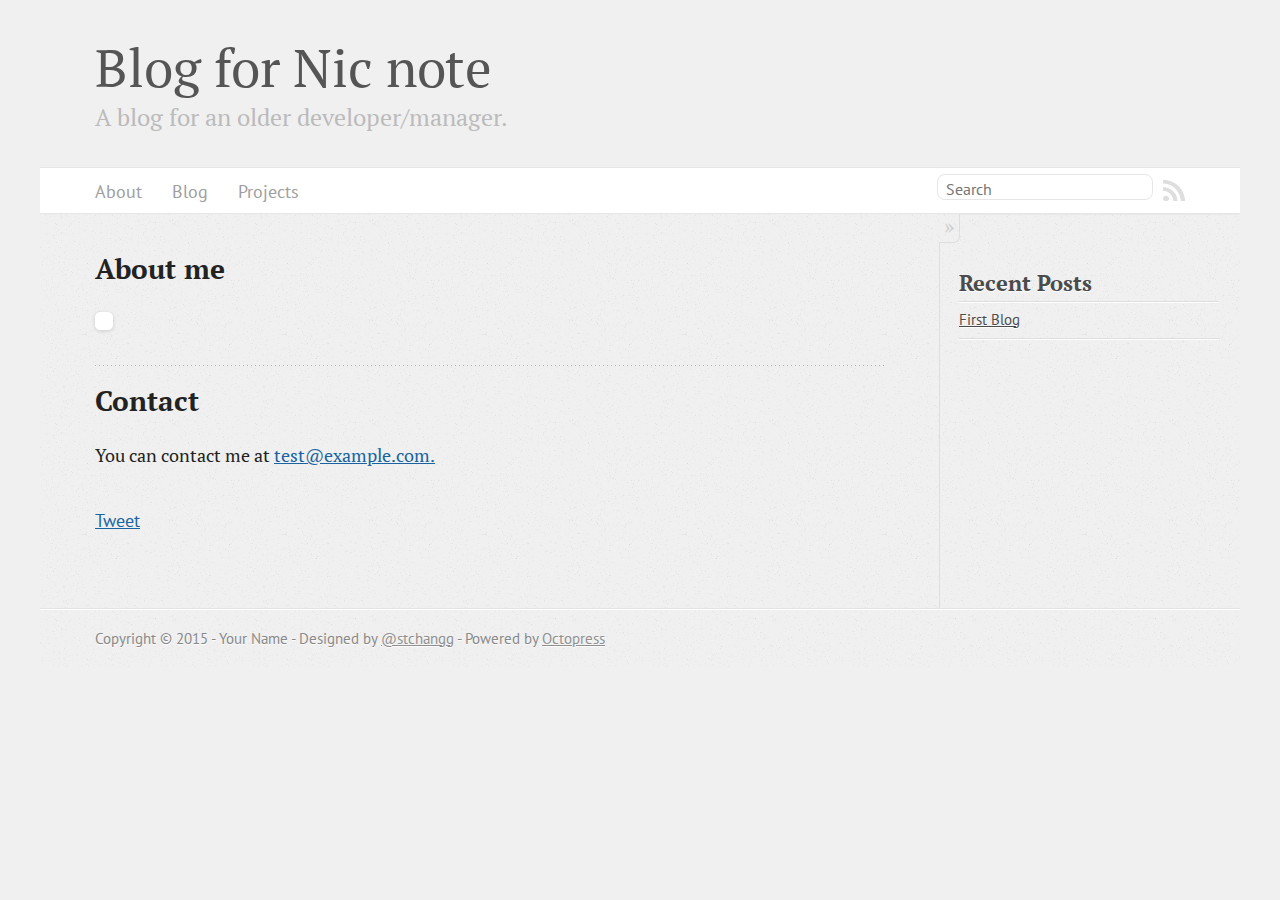
==== about/index.html @ 9d73ad7d "Site updated at 2015-06-04 08:02:28 UTC" ====
<!DOCTYPE html>
<!--[if IEMobile 7 ]><html class="no-js iem7"><![endif]-->
<!--[if lt IE 9]><html class="no-js lte-ie8"><![endif]-->
<!--[if (gt IE 8)|(gt IEMobile 7)|!(IEMobile)|!(IE)]><!--><html class="no-js" lang="en"><!--<![endif]-->
<head>
  <meta charset="utf-8">
  <title>Blog for Nic note</title>
  <meta name="author" content="Your Name">

  
  <meta name="description" content="About me Contact You can contact me at &#x74;&#x65;&#115;&#116;&#x40;&#x65;&#120;&#x61;&#x6d;&#112;&#x6c;&#101;&#46;&#x63;&#x6f;&#109;&#x2e; Tweet &hellip;">
  

  <!-- http://t.co/dKP3o1e -->
  <meta name="HandheldFriendly" content="True">
  <meta name="MobileOptimized" content="320">
  <meta name="viewport" content="width=device-width, initial-scale=1">

  
  <link rel="canonical" href="http://niczn.github.io/about">
  <link href="/favicon.png" rel="icon">
  <link href="/stylesheets/screen.css" media="screen, projection" rel="stylesheet" type="text/css">
  <link href="/atom.xml" rel="alternate" title="Blog for Nic note" type="application/atom+xml">
  <script src="/javascripts/modernizr-2.0.js"></script>
  <script src="//ajax.googleapis.com/ajax/libs/jquery/1.9.1/jquery.min.js"></script>
  <script>!window.jQuery && document.write(unescape('%3Cscript src="./javascripts/libs/jquery.min.js"%3E%3C/script%3E'))</script>
  <script src="/javascripts/octopress.js" type="text/javascript"></script>
  <!--Fonts from Google"s Web font directory at http://google.com/webfonts -->
<link href="http://fonts.googleapis.com/css?family=PT+Serif:regular,italic,bold,bolditalic" rel="stylesheet" type="text/css">
<link href="http://fonts.googleapis.com/css?family=PT+Sans:regular,italic,bold,bolditalic" rel="stylesheet" type="text/css">
<!-- MathJax -->
<script type="text/x-mathjax-config">
  MathJax.Hub.Config({
    tex2jax: {
      inlineMath: [ ['$','$'], ["\\(","\\)"] ],
      processEscapes: true
    }
  });
</script>

<script type="text/x-mathjax-config">
    MathJax.Hub.Config({
      tex2jax: {
        skipTags: ['script', 'noscript', 'style', 'textarea', 'pre', 'code']
      }
    });
</script>

<script type="text/x-mathjax-config">
    MathJax.Hub.Queue(function() {
        var all = MathJax.Hub.getAllJax(), i;
        for(i=0; i < all.length; i += 1) {
            all[i].SourceElement().parentNode.className += ' has-jax';
        }
    });
</script>

<script type="text/javascript"
   src="http://cdn.mathjax.org/mathjax/latest/MathJax.js?config=TeX-AMS-MML_HTMLorMML">
</script>
  

</head>

<body   >
  <header role="banner"><hgroup>
  <h1><a href="/">Blog for Nic note</a></h1>
  
    <h2>A blog for an older developer/manager.</h2>
  
</hgroup>

</header>
  <nav role="navigation"><ul class="subscription" data-subscription="rss">
  <li><a href="/atom.xml" rel="subscribe-rss" title="subscribe via RSS">RSS</a></li>
  
</ul>
  
<form action="https://www.google.com/search" method="get">
  <fieldset role="search">
    <input type="hidden" name="q" value="site:niczn.github.io" />
    <input class="search" type="text" name="q" results="0" placeholder="Search"/>
  </fieldset>
</form>
  
<ul class="main-navigation">
  <li><a href="/about">About</a></li>
  <li><a href="/blog">Blog</a></li>
  <li><a href="https://github.com/">Projects</a></li>
</ul>

</nav>
  <div id="main">
    <div id="content">
      <div class="page-content">
<article role="article">
  
  <h2>About me</h2>

<p><img src="http://placekitten.com/500/250" alt="" /></p>

<h2>Contact</h2>

<p>You can contact me at <a href="&#109;&#97;&#x69;&#x6c;&#x74;&#111;&#58;&#116;&#101;&#115;&#x74;&#64;&#x65;&#x78;&#x61;&#109;&#x70;&#108;&#101;&#46;&#99;&#x6f;&#109;&#46;">&#x74;&#x65;&#115;&#116;&#x40;&#x65;&#120;&#x61;&#x6d;&#112;&#x6c;&#101;&#46;&#x63;&#x6f;&#109;&#x2e;</a></p>

  
    <footer>
      
      
        <div class="sharing">
  
  <a href="//twitter.com/share" class="twitter-share-button" data-url="http://niczn.github.io/about/index.html" data-via="" data-counturl="http://niczn.github.io/about/index.html" >Tweet</a>
  
  
  
</div>

      
    </footer>
  
</article>

</div>

<aside class="sidebar">
  
    <section>
  <h1>Recent Posts</h1>
  <ul id="recent_posts">
    
      <li class="post">
        <a href="/blog/2015/06/04/first-blog/">First Blog</a>
      </li>
    
  </ul>
</section>





  
</aside>


    </div>
  </div>
  <footer role="contentinfo"><p>
  Copyright &copy; 2015 - Your Name -
  <span class="credit">Designed by <a href="http://stchangg.com">@stchangg</a></span> -
  <span class="credit">Powered by <a href="http://octopress.org">Octopress</a></span>
</p>

</footer>
  







  <script type="text/javascript">
    (function(){
      var twitterWidgets = document.createElement('script');
      twitterWidgets.type = 'text/javascript';
      twitterWidgets.async = true;
      twitterWidgets.src = '//platform.twitter.com/widgets.js';
      document.getElementsByTagName('head')[0].appendChild(twitterWidgets);
    })();
  </script>





</body>
</html>
---- stylesheets/screen.css ----
html,body,div,span,applet,object,iframe,h1,h2,h3,h4,h5,h6,p,blockquote,pre,a,abbr,acronym,address,big,cite,code,del,dfn,em,img,ins,kbd,q,s,samp,small,strike,strong,sub,sup,tt,var,b,u,i,center,dl,dt,dd,ol,ul,li,fieldset,form,label,legend,table,caption,tbody,tfoot,thead,tr,th,td,article,aside,canvas,details,embed,figure,figcaption,footer,header,hgroup,menu,nav,output,ruby,section,summary,time,mark,audio,video{margin:0;padding:0;border:0;font:inherit;font-size:100%;vertical-align:baseline}html{line-height:1}ol,ul{list-style:none}table{border-collapse:collapse;border-spacing:0}caption,th,td{text-align:left;font-weight:normal;vertical-align:middle}q,blockquote{quotes:none}q:before,q:after,blockquote:before,blockquote:after{content:"";content:none}a img{border:none}article,aside,details,figcaption,figure,footer,header,hgroup,main,menu,nav,section,summary{display:block}a{color:#1863a1}a:visited{color:#751590}a:focus{color:#0181eb}a:hover{color:#0181eb}a:active{color:#01579f}aside.sidebar a{color:#466da6}aside.sidebar a:focus{color:#63a04a}aside.sidebar a:hover{color:#63a04a}aside.sidebar a:active{color:#01579f}a{-moz-transition:color 0.3s;-o-transition:color 0.3s;-webkit-transition:color 0.3s;transition:color 0.3s}html{background:#f0f0f0 url('/images/line-tile.png?1433404879') top left}body>div{background:#f0f0f0 url('/images/noise.png?1433404879') top left;border-bottom:1px solid #e3e3e3}body>div>div{background:#f0f0f0 url('/images/noise.png?1433404879') top left;border-right:1px solid #dedede}.heading,body>header h1,h1,h2,h3,h4,h5,h6{font-family:"PT Serif","Georgia","Helvetica Neue",Arial,sans-serif}.sans,body>header h2,article header p.meta,article>footer,#content .blog-index footer,html .gist .gist-file .gist-meta,#blog-archives a.category,#blog-archives time,aside.sidebar section,body>footer{font-family:"PT Sans","Helvetica Neue",Arial,sans-serif}.serif,body,#content .blog-index a[rel=full-article]{font-family:"PT Serif",Georgia,Times,"Times New Roman",serif}.mono,pre,code,tt,p code,li code{font-family:Menlo,Monaco,"Andale Mono","lucida console","Courier New",monospace}body>header h1{font-size:2.2em;font-family:"PT Serif","Georgia","Helvetica Neue",Arial,sans-serif;font-weight:normal;line-height:1.2em;margin-bottom:0.6667em}body>header h2{font-family:"PT Serif","Georgia","Helvetica Neue",Arial,sans-serif}body{line-height:1.5em;color:#222}h1{font-size:2.2em;line-height:1.2em}@media only screen and (min-width: 992px){body{font-size:1.15em}h1{font-size:2.6em;line-height:1.2em}}h1,h2,h3,h4,h5,h6{text-rendering:optimizelegibility;margin-bottom:1em;font-weight:bold}h2,section h1{font-size:1.5em}h3,section h2,section section h1{font-size:1.3em}h4,section h3,section section h2,section section section h1{font-size:1em}h5,section h4,section section h3{font-size:.9em}h6,section h5,section section h4,section section section h3{font-size:.8em}p,article blockquote,ul,ol{margin-bottom:1.5em}ul{list-style-type:disc}ul ul{list-style-type:circle;margin-bottom:0px}ul ul ul{list-style-type:square;margin-bottom:0px}ol{list-style-type:decimal}ol ol{list-style-type:lower-alpha;margin-bottom:0px}ol ol ol{list-style-type:lower-roman;margin-bottom:0px}ul,ul ul,ul ol,ol,ol ul,ol ol{margin-left:1.3em}ul ul,ul ol,ol ul,ol ol{margin-bottom:0em}strong{font-weight:bold}em{font-style:italic}sup,sub{font-size:0.75em;position:relative;display:inline-block;padding:0 .2em;line-height:.8em}sup{top:-.5em}sub{bottom:-.5em}a[rev='footnote']{font-size:.75em;padding:0 .3em;line-height:1}q{font-style:italic}q:before{content:"\201C"}q:after{content:"\201D"}em,dfn{font-style:italic}strong,dfn{font-weight:bold}del,s{text-decoration:line-through}abbr,acronym{border-bottom:1px dotted;cursor:help}hr{margin-bottom:0.2em}small{font-size:.8em}big{font-size:1.2em}article blockquote{font-style:italic;position:relative;font-size:1.2em;line-height:1.5em;padding-left:1em;border-left:4px solid rgba(170,170,170,0.5)}article blockquote cite{font-style:italic}article blockquote cite a{color:#aaa !important;word-wrap:break-word}article blockquote cite:before{content:'\2014';padding-right:.3em;padding-left:.3em;color:#aaa}@media only screen and (min-width: 992px){article blockquote{padding-left:1.5em;border-left-width:4px}}.pullquote-right:before,.pullquote-left:before{padding:0;border:none;content:attr(data-pullquote);float:right;width:45%;margin:.5em 0 1em 1.5em;position:relative;top:7px;font-size:1.4em;line-height:1.45em}.pullquote-left:before{float:left;margin:.5em 1.5em 1em 0}.force-wrap,article a,aside.sidebar a{white-space:-moz-pre-wrap;white-space:-pre-wrap;white-space:-o-pre-wrap;white-space:pre-wrap;word-wrap:break-word}.group,body>header,body>nav,body>footer,body #content>article,body #content>div>article,body #content>div>section,body div.pagination,aside.sidebar,#main,#content,.sidebar{*zoom:1}.group:after,body>header:after,body>nav:after,body>footer:after,body #content>article:after,body #content>div>article:after,body #content>div>section:after,body div.pagination:after,#main:after,#content:after,.sidebar:after{content:"";display:table;clear:both}body{-webkit-text-size-adjust:none;max-width:1200px;position:relative;margin:0 auto}body>header,body>nav,body>footer,body #content>article,body #content>div>article,body #content>div>section{padding-left:18px;padding-right:18px}@media only screen and (min-width: 480px){body>header,body>nav,body>footer,body #content>article,body #content>div>article,body #content>div>section{padding-left:25px;padding-right:25px}}@media only screen and (min-width: 768px){body>header,body>nav,body>footer,body #content>article,body #content>div>article,body #content>div>section{padding-left:35px;padding-right:35px}}@media only screen and (min-width: 992px){body>header,body>nav,body>footer,body #content>article,body #content>div>article,body #content>div>section{padding-left:55px;padding-right:55px}}body div.pagination{margin-left:18px;margin-right:18px}@media only screen and (min-width: 480px){body div.pagination{margin-left:25px;margin-right:25px}}@media only screen and (min-width: 768px){body div.pagination{margin-left:35px;margin-right:35px}}@media only screen and (min-width: 992px){body div.pagination{margin-left:55px;margin-right:55px}}body>header{font-size:1em;padding-top:1.5em;padding-bottom:1.5em}#content{overflow:hidden}#content>div,#content>article{width:100%}aside.sidebar{float:none;padding:0 18px 1px;background-color:#f5f5f5;border-top:1px solid #dedede}.flex-content,article img,article video,article .flash-video,aside.sidebar img{max-width:100%;height:auto}.basic-alignment.left,article img.left,article video.left,article .left.flash-video,aside.sidebar img.left{float:left;margin-right:1.5em}.basic-alignment.right,article img.right,article video.right,article .right.flash-video,aside.sidebar img.right{float:right;margin-left:1.5em}.basic-alignment.center,article img.center,article video.center,article .center.flash-video,aside.sidebar img.center{display:block;margin:0 auto 1.5em}.basic-alignment.left,article img.left,article video.left,article .left.flash-video,aside.sidebar img.left,.basic-alignment.right,article img.right,article video.right,article .right.flash-video,aside.sidebar img.right{margin-bottom:.8em}.toggle-sidebar,.no-sidebar .toggle-sidebar{display:none}@media only screen and (min-width: 750px){body.sidebar-footer aside.sidebar{float:none;width:auto;clear:left;margin:0;padding:0 35px 1px;background-color:#f5f5f5;border-top:1px solid #e8e8e8}body.sidebar-footer aside.sidebar section.odd,body.sidebar-footer aside.sidebar section.even{float:left;width:48%}body.sidebar-footer aside.sidebar section.odd{margin-left:0}body.sidebar-footer aside.sidebar section.even{margin-left:4%}body.sidebar-footer aside.sidebar.thirds section{width:30%;margin-left:5%}body.sidebar-footer aside.sidebar.thirds section.first{margin-left:0;clear:both}}body.sidebar-footer #content{margin-right:0px}body.sidebar-footer .toggle-sidebar{display:none}@media only screen and (min-width: 550px){body>header{font-size:1em}}@media only screen and (min-width: 750px){aside.sidebar{float:none;width:auto;clear:left;margin:0;padding:0 35px 1px;background-color:#f5f5f5;border-top:1px solid #e8e8e8}aside.sidebar section.odd,aside.sidebar section.even{float:left;width:48%}aside.sidebar section.odd{margin-left:0}aside.sidebar section.even{margin-left:4%}aside.sidebar.thirds section{width:30%;margin-left:5%}aside.sidebar.thirds section.first{margin-left:0;clear:both}}@media only screen and (min-width: 768px){body{-webkit-text-size-adjust:auto}body>header{font-size:1.2em}#main{padding:0;margin:0 auto}#content{overflow:visible;margin-right:240px;position:relative}.no-sidebar #content{margin-right:0;border-right:0}.collapse-sidebar #content{margin-right:20px}#content>div,#content>article{padding-top:17.5px;padding-bottom:17.5px;float:left}aside.sidebar{width:210px;padding:0 15px 15px;background:none;clear:none;float:left;margin:0 -100% 0 0}aside.sidebar section{width:auto;margin-left:0}aside.sidebar section.odd,aside.sidebar section.even{float:none;width:auto;margin-left:0}.collapse-sidebar aside.sidebar{float:none;width:auto;clear:left;margin:0;padding:0 35px 1px;background-color:#f5f5f5;border-top:1px solid #e8e8e8}.collapse-sidebar aside.sidebar section.odd,.collapse-sidebar aside.sidebar section.even{float:left;width:48%}.collapse-sidebar aside.sidebar section.odd{margin-left:0}.collapse-sidebar aside.sidebar section.even{margin-left:4%}.collapse-sidebar aside.sidebar.thirds section{width:30%;margin-left:5%}.collapse-sidebar aside.sidebar.thirds section.first{margin-left:0;clear:both}}@media only screen and (min-width: 992px){body>header{font-size:1.3em}#content{margin-right:300px}#content>div,#content>article{padding-top:27.5px;padding-bottom:27.5px}aside.sidebar{width:260px;padding:1.2em 20px 20px}.collapse-sidebar aside.sidebar{padding-left:55px;padding-right:55px}}body>header{background:#f0f0f0}body>header h1{display:inline-block;margin:0}body>header h1 a,body>header h1 a:visited,body>header h1 a:hover{color:#555;text-decoration:none}body>header h2{margin:.2em 0 0;font-size:1em;color:#bbb;font-weight:normal}body>nav{position:relative;background-color:#fff;background:none,#fff;border-top:1px solid #e6e6e6;border-bottom:1px solid #e6e6e6;padding-top:.35em;padding-bottom:.35em}body>nav form{-moz-background-clip:padding;-o-background-clip:padding-box;-webkit-background-clip:padding;background-clip:padding-box;margin:0;padding:0}body>nav form .search{padding:.3em .5em 0;font-size:.85em;font-family:"PT Sans","Helvetica Neue",Arial,sans-serif;line-height:1.1em;width:95%;-moz-border-radius:0.5em;-webkit-border-radius:0.5em;border-radius:0.5em;-moz-background-clip:padding;-o-background-clip:padding-box;-webkit-background-clip:padding;background-clip:padding-box;-moz-box-shadow:#fff 0 1px;-webkit-box-shadow:#fff 0 1px;box-shadow:#fff 0 1px;background-color:#fff;border:1px solid #e6e6e6;color:#888}body>nav form .search:focus{color:#444;border-color:#80b1df;-moz-box-shadow:#80b1df 0 0 4px,#80b1df 0 0 3px inset;-webkit-box-shadow:#80b1df 0 0 4px,#80b1df 0 0 3px inset;box-shadow:#80b1df 0 0 4px,#80b1df 0 0 3px inset;background-color:#fff;outline:none}body>nav fieldset[role=search]{float:right;width:48%}body>nav fieldset.mobile-nav{float:left;width:48%}body>nav fieldset.mobile-nav select{width:100%;font-size:.8em;border:1px solid #888}body>nav ul{display:none}@media only screen and (min-width: 550px){body>nav{font-size:.9em}body>nav ul{margin:0;padding:0;border:0;overflow:hidden;*zoom:1;float:left;display:block;padding-top:.15em}body>nav ul li{list-style-image:none;list-style-type:none;margin-left:0;white-space:nowrap;float:left;padding-left:0;padding-right:0}body>nav ul li:first-child{padding-left:0}body>nav ul li:last-child{padding-right:0}body>nav ul li.last{padding-right:0}body>nav ul.subscription{margin-left:.8em;float:right}body>nav ul.subscription li:last-child a{padding-right:0}body>nav ul li{margin:0}body>nav a{color:#9e9e9e;font-family:"PT Sans","Helvetica Neue",Arial,sans-serif;text-shadow:#fff 0 1px;float:left;text-decoration:none;font-size:1.1em;padding:.1em 0;line-height:1.5em}body>nav a:visited{color:#9e9e9e}body>nav a:hover{color:#5e5e5e}body>nav li+li{border-left:1px solid #fff;margin-left:.8em}body>nav li+li a{padding-left:.8em;border-left:1px solid #fff}body>nav form{float:right;text-align:left;padding-left:.8em;width:175px}body>nav form .search{width:93%;font-size:.95em;line-height:1.2em}body>nav ul[data-subscription$=email]+form{width:97px}body>nav ul[data-subscription$=email]+form .search{width:91%}body>nav fieldset.mobile-nav{display:none}body>nav fieldset[role=search]{width:99%}}@media only screen and (min-width: 992px){body>nav form{width:215px}body>nav ul[data-subscription$=email]+form{width:147px}}.no-placeholder body>nav .search{background:#fff url('/images/search.png?1433404879') 0.3em 0.25em no-repeat;text-indent:1.3em}@media only screen and (min-width: 550px){.maskImage body>nav ul[data-subscription$=email]+form{width:123px}}@media only screen and (min-width: 992px){.maskImage body>nav ul[data-subscription$=email]+form{width:173px}}.maskImage ul.subscription{position:relative;top:.2em}.maskImage ul.subscription li,.maskImage ul.subscription a{border:0;padding:0}.maskImage a[rel=subscribe-rss]{position:relative;top:0px;text-indent:-999999em;background-color:#fff;border:0;padding:0}.maskImage a[rel=subscribe-rss],.maskImage a[rel=subscribe-rss]:after{-webkit-mask-image:url('/images/rss.png?1433404879');-moz-mask-image:url('/images/rss.png?1433404879');-ms-mask-image:url('/images/rss.png?1433404879');-o-mask-image:url('/images/rss.png?1433404879');mask-image:url('/images/rss.png?1433404879');-webkit-mask-repeat:no-repeat;-moz-mask-repeat:no-repeat;-ms-mask-repeat:no-repeat;-o-mask-repeat:no-repeat;mask-repeat:no-repeat;width:22px;height:22px}.maskImage a[rel=subscribe-rss]:after{content:"";position:absolute;top:-1px;left:0;background-color:#dedede}.maskImage a[rel=subscribe-rss]:hover:after{background-color:#d1d1d1}.maskImage a[rel=subscribe-email]{position:relative;top:0px;text-indent:-999999em;background-color:#fff;border:0;padding:0}.maskImage a[rel=subscribe-email],.maskImage a[rel=subscribe-email]:after{-webkit-mask-image:url('/images/email.png?1433404879');-moz-mask-image:url('/images/email.png?1433404879');-ms-mask-image:url('/images/email.png?1433404879');-o-mask-image:url('/images/email.png?1433404879');mask-image:url('/images/email.png?1433404879');-webkit-mask-repeat:no-repeat;-moz-mask-repeat:no-repeat;-ms-mask-repeat:no-repeat;-o-mask-repeat:no-repeat;mask-repeat:no-repeat;width:28px;height:22px}.maskImage a[rel=subscribe-email]:after{content:"";position:absolute;top:-1px;left:0;background-color:#dedede}.maskImage a[rel=subscribe-email]:hover:after{background-color:#d1d1d1}article{padding-top:1em}article header{position:relative;padding-top:2em;padding-bottom:1em;margin-bottom:1em;background:url('[data-uri]') bottom left repeat-x}article header h1{margin:0}article header h1 a{text-decoration:none}article header h1 a:hover{text-decoration:underline}article header p{font-size:.9em;color:#aaa;margin:0}article header p.meta{text-transform:uppercase;position:absolute;top:0}@media only screen and (min-width: 768px){article header{margin-bottom:1.5em;padding-bottom:1em;background:url('[data-uri]') bottom left repeat-x}}article h2{padding-top:0.8em;background:url('[data-uri]') top left repeat-x}.entry-content article h2:first-child,article header+h2{padding-top:0}article h2:first-child,article header+h2{background:none}article .feature{padding-top:.5em;margin-bottom:1em;padding-bottom:1em;background:url('[data-uri]') bottom left repeat-x;font-size:2.0em;font-style:italic;line-height:1.3em}article img,article video,article .flash-video{-moz-border-radius:0.3em;-webkit-border-radius:0.3em;border-radius:0.3em;-moz-box-shadow:rgba(0,0,0,0.15) 0 1px 4px;-webkit-box-shadow:rgba(0,0,0,0.15) 0 1px 4px;box-shadow:rgba(0,0,0,0.15) 0 1px 4px;-moz-box-sizing:border-box;-webkit-box-sizing:border-box;box-sizing:border-box;border:#fff 0.5em solid}article video,article .flash-video{margin:0 auto 1.5em}article video{display:block;width:100%}article .flash-video>div{position:relative;display:block;padding-bottom:56.25%;padding-top:1px;height:0;overflow:hidden}article .flash-video>div iframe,article .flash-video>div object,article .flash-video>div embed{position:absolute;top:0;left:0;width:100%;height:100%}article>footer{padding-bottom:2.5em;margin-top:2em}article>footer p.meta{margin-bottom:.8em;font-size:.85em;clear:both;overflow:hidden}.blog-index article+article{background:url('[data-uri]') top left repeat-x}#content .blog-index{padding-top:0;padding-bottom:0}#content .blog-index article{padding-top:2em}#content .blog-index article header{background:none;padding-bottom:0}#content .blog-index article h1{font-size:2.2em}#content .blog-index article h1 a{color:inherit}#content .blog-index article h1 a:hover{color:#0181eb}#content .blog-index a[rel=full-article]{background:#e3e3e3;display:inline-block;padding:.4em .8em;margin-right:.5em;text-decoration:none;color:#666;-moz-transition:background-color 0.5s;-o-transition:background-color 0.5s;-webkit-transition:background-color 0.5s;transition:background-color 0.5s}#content .blog-index a[rel=full-article]:hover{background:#0181eb;text-shadow:none;color:#f0f0f0}#content .blog-index footer{margin-top:1em}.separator,article>footer .byline+time:before,article>footer time+time:before,article>footer .comments:before,article>footer .byline ~ .categories:before{content:"\2022 ";padding:0 .4em 0 .2em;display:inline-block}#content div.pagination{text-align:center;font-size:.95em;position:relative;background:url('[data-uri]') top left repeat-x;padding-top:1.5em;padding-bottom:1.5em}#content div.pagination a{text-decoration:none;color:#aaa}#content div.pagination a.prev{position:absolute;left:0}#content div.pagination a.next{position:absolute;right:0}#content div.pagination a:hover{color:#0181eb}#content div.pagination a[href*=archive]:before,#content div.pagination a[href*=archive]:after{content:'\2014';padding:0 .3em}p.meta+.sharing{padding-top:1em;padding-left:0;background:url('[data-uri]') top left repeat-x}#fb-root{display:none}.highlight,html .gist .gist-file .gist-syntax .gist-highlight{border:1px solid #05232b !important}.highlight table td.code,html .gist .gist-file .gist-syntax .gist-highlight table td.code{width:100%}.highlight .line-numbers,html .gist .gist-file .gist-syntax .highlight .line_numbers{text-align:right;font-size:13px;line-height:1.45em;background:#073642 url('/images/noise.png?1433404879') top left !important;border-right:1px solid #00232c !important;-moz-box-shadow:#083e4b -1px 0 inset;-webkit-box-shadow:#083e4b -1px 0 inset;box-shadow:#083e4b -1px 0 inset;text-shadow:#021014 0 -1px;padding:.8em !important;-moz-border-radius:0;-webkit-border-radius:0;border-radius:0}.highlight .line-numbers span,html .gist .gist-file .gist-syntax .highlight .line_numbers span{color:#586e75 !important}figure.code,.gist-file,pre{-moz-box-shadow:rgba(0,0,0,0.06) 0 0 10px;-webkit-box-shadow:rgba(0,0,0,0.06) 0 0 10px;box-shadow:rgba(0,0,0,0.06) 0 0 10px}figure.code .highlight pre,.gist-file .highlight pre,pre .highlight pre{-moz-box-shadow:none;-webkit-box-shadow:none;box-shadow:none}.gist .highlight *::-moz-selection,figure.code .highlight *::-moz-selection{background:#386774;color:inherit;text-shadow:#002b36 0 1px}.gist .highlight *::-webkit-selection,figure.code .highlight *::-webkit-selection{background:#386774;color:inherit;text-shadow:#002b36 0 1px}.gist .highlight *::selection,figure.code .highlight *::selection{background:#386774;color:inherit;text-shadow:#002b36 0 1px}html .gist .gist-file{margin-bottom:1.8em;position:relative;border:none;padding-top:26px !important}html .gist .gist-file .highlight{margin-bottom:0}html .gist .gist-file .gist-syntax{border-bottom:0 !important;background:none !important}html .gist .gist-file .gist-syntax .gist-highlight{background:#002b36 !important}html .gist .gist-file .gist-syntax .highlight pre{padding:0}html .gist .gist-file .gist-meta{padding:.6em 0.8em;border:1px solid #083e4b !important;color:#586e75;font-size:.7em !important;background:#073642 url('/images/noise.png?1433404879') top left;line-height:1.5em}html .gist .gist-file .gist-meta a{color:#76888b !important;text-decoration:none}html .gist .gist-file .gist-meta a:hover,html .gist .gist-file .gist-meta a:focus{text-decoration:underline}html .gist .gist-file .gist-meta a:hover{color:#93a1a1 !important}html .gist .gist-file .gist-meta a[href*='#file']{position:absolute;top:0;left:0;right:-10px;color:#474747 !important}html .gist .gist-file .gist-meta a[href*='#file']:hover{color:#1863a1 !important}html .gist .gist-file .gist-meta a[href*=raw]{top:.4em}pre{background:#002b36 url('/images/noise.png?1433404879') top left;-moz-border-radius:0.4em;-webkit-border-radius:0.4em;border-radius:0.4em;border:1px solid #05232b;line-height:1.45em;font-size:13px;margin-bottom:2.1em;padding:.8em 1em;color:#93a1a1;overflow:auto}h3.filename+pre{-moz-border-radius-topleft:0px;-webkit-border-top-left-radius:0px;border-top-left-radius:0px;-moz-border-radius-topright:0px;-webkit-border-top-right-radius:0px;border-top-right-radius:0px}p code,li code{display:inline-block;white-space:no-wrap;background:#fff;font-size:.8em;line-height:1.5em;color:#555;border:1px solid #ddd;-moz-border-radius:0.4em;-webkit-border-radius:0.4em;border-radius:0.4em;padding:0 .3em;margin:-1px 0}p pre code,li pre code{font-size:1em !important;background:none;border:none}.pre-code,html .gist .gist-file .gist-syntax .highlight pre,.highlight code{font-family:Menlo,Monaco,"Andale Mono","lucida console","Courier New",monospace !important;overflow:scroll;overflow-y:hidden;display:block;padding:.8em;overflow-x:auto;line-height:1.45em;background:#002b36 url('/images/noise.png?1433404879') top left !important;color:#93a1a1 !important}.pre-code span,html .gist .gist-file .gist-syntax .highlight pre span,.highlight code span{color:#93a1a1 !important}.pre-code span,html .gist .gist-file .gist-syntax .highlight pre span,.highlight code span{font-style:normal !important;font-weight:normal !important}.pre-code .c,html .gist .gist-file .gist-syntax .highlight pre .c,.highlight code .c{color:#586e75 !important;font-style:italic !important}.pre-code .cm,html .gist .gist-file .gist-syntax .highlight pre .cm,.highlight code .cm{color:#586e75 !important;font-style:italic !important}.pre-code .cp,html .gist .gist-file .gist-syntax .highlight pre .cp,.highlight code .cp{color:#586e75 !important;font-style:italic !important}.pre-code .c1,html .gist .gist-file .gist-syntax .highlight pre .c1,.highlight code .c1{color:#586e75 !important;font-style:italic !important}.pre-code .cs,html .gist .gist-file .gist-syntax .highlight pre .cs,.highlight code .cs{color:#586e75 !important;font-weight:bold !important;font-style:italic !important}.pre-code .err,html .gist .gist-file .gist-syntax .highlight pre .err,.highlight code .err{color:#dc322f !important;background:none !important}.pre-code .k,html .gist .gist-file .gist-syntax .highlight pre .k,.highlight code .k{color:#cb4b16 !important}.pre-code .o,html .gist .gist-file .gist-syntax .highlight pre .o,.highlight code .o{color:#93a1a1 !important;font-weight:bold !important}.pre-code .p,html .gist .gist-file .gist-syntax .highlight pre .p,.highlight code .p{color:#93a1a1 !important}.pre-code .ow,html .gist .gist-file .gist-syntax .highlight pre .ow,.highlight code .ow{color:#2aa198 !important;font-weight:bold !important}.pre-code .gd,html .gist .gist-file .gist-syntax .highlight pre .gd,.highlight code .gd{color:#93a1a1 !important;background-color:#372d34 !important;display:inline-block}.pre-code .gd .x,html .gist .gist-file .gist-syntax .highlight pre .gd .x,.highlight code .gd .x{color:#93a1a1 !important;background-color:#4d2d34 !important;display:inline-block}.pre-code .ge,html .gist .gist-file .gist-syntax .highlight pre .ge,.highlight code .ge{color:#93a1a1 !important;font-style:italic !important}.pre-code .gh,html .gist .gist-file .gist-syntax .highlight pre .gh,.highlight code .gh{color:#586e75 !important}.pre-code .gi,html .gist .gist-file .gist-syntax .highlight pre .gi,.highlight code .gi{color:#93a1a1 !important;background-color:#1b412b !important;display:inline-block}.pre-code .gi .x,html .gist .gist-file .gist-syntax .highlight pre .gi .x,.highlight code .gi .x{color:#93a1a1 !important;background-color:#355720 !important;display:inline-block}.pre-code .gs,html .gist .gist-file .gist-syntax .highlight pre .gs,.highlight code .gs{color:#93a1a1 !important;font-weight:bold !important}.pre-code .gu,html .gist .gist-file .gist-syntax .highlight pre .gu,.highlight code .gu{color:#6c71c4 !important}.pre-code .kc,html .gist .gist-file .gist-syntax .highlight pre .kc,.highlight code .kc{color:#859900 !important;font-weight:bold !important}.pre-code .kd,html .gist .gist-file .gist-syntax .highlight pre .kd,.highlight code .kd{color:#268bd2 !important}.pre-code .kp,html .gist .gist-file .gist-syntax .highlight pre .kp,.highlight code .kp{color:#cb4b16 !important;font-weight:bold !important}.pre-code .kr,html .gist .gist-file .gist-syntax .highlight pre .kr,.highlight code .kr{color:#d33682 !important;font-weight:bold !important}.pre-code .kt,html .gist .gist-file .gist-syntax .highlight pre .kt,.highlight code .kt{color:#2aa198 !important}.pre-code .n,html .gist .gist-file .gist-syntax .highlight pre .n,.highlight code .n{color:#268bd2 !important}.pre-code .na,html .gist .gist-file .gist-syntax .highlight pre .na,.highlight code .na{color:#268bd2 !important}.pre-code .nb,html .gist .gist-file .gist-syntax .highlight pre .nb,.highlight code .nb{color:#859900 !important}.pre-code .nc,html .gist .gist-file .gist-syntax .highlight pre .nc,.highlight code .nc{color:#d33682 !important}.pre-code .no,html .gist .gist-file .gist-syntax .highlight pre .no,.highlight code .no{color:#b58900 !important}.pre-code .nl,html .gist .gist-file .gist-syntax .highlight pre .nl,.highlight code .nl{color:#859900 !important}.pre-code .ne,html .gist .gist-file .gist-syntax .highlight pre .ne,.highlight code .ne{color:#268bd2 !important;font-weight:bold !important}.pre-code .nf,html .gist .gist-file .gist-syntax .highlight pre .nf,.highlight code .nf{color:#268bd2 !important;font-weight:bold !important}.pre-code .nn,html .gist .gist-file .gist-syntax .highlight pre .nn,.highlight code .nn{color:#b58900 !important}.pre-code .nt,html .gist .gist-file .gist-syntax .highlight pre .nt,.highlight code .nt{color:#268bd2 !important;font-weight:bold !important}.pre-code .nx,html .gist .gist-file .gist-syntax .highlight pre .nx,.highlight code .nx{color:#b58900 !important}.pre-code .vg,html .gist .gist-file .gist-syntax .highlight pre .vg,.highlight code .vg{color:#268bd2 !important}.pre-code .vi,html .gist .gist-file .gist-syntax .highlight pre .vi,.highlight code .vi{color:#268bd2 !important}.pre-code .nv,html .gist .gist-file .gist-syntax .highlight pre .nv,.highlight code .nv{color:#268bd2 !important}.pre-code .mf,html .gist .gist-file .gist-syntax .highlight pre .mf,.highlight code .mf{color:#2aa198 !important}.pre-code .m,html .gist .gist-file .gist-syntax .highlight pre .m,.highlight code .m{color:#2aa198 !important}.pre-code .mh,html .gist .gist-file .gist-syntax .highlight pre .mh,.highlight code .mh{color:#2aa198 !important}.pre-code .mi,html .gist .gist-file .gist-syntax .highlight pre .mi,.highlight code .mi{color:#2aa198 !important}.pre-code .s,html .gist .gist-file .gist-syntax .highlight pre .s,.highlight code .s{color:#2aa198 !important}.pre-code .sd,html .gist .gist-file .gist-syntax .highlight pre .sd,.highlight code .sd{color:#2aa198 !important}.pre-code .s2,html .gist .gist-file .gist-syntax .highlight pre .s2,.highlight code .s2{color:#2aa198 !important}.pre-code .se,html .gist .gist-file .gist-syntax .highlight pre .se,.highlight code .se{color:#dc322f !important}.pre-code .si,html .gist .gist-file .gist-syntax .highlight pre .si,.highlight code .si{color:#268bd2 !important}.pre-code .sr,html .gist .gist-file .gist-syntax .highlight pre .sr,.highlight code .sr{color:#2aa198 !important}.pre-code .s1,html .gist .gist-file .gist-syntax .highlight pre .s1,.highlight code .s1{color:#2aa198 !important}.pre-code div .gd,html .gist .gist-file .gist-syntax .highlight pre div .gd,.highlight code div .gd,.pre-code div .gd .x,html .gist .gist-file .gist-syntax .highlight pre div .gd .x,.highlight code div .gd .x,.pre-code div .gi,html .gist .gist-file .gist-syntax .highlight pre div .gi,.highlight code div .gi,.pre-code div .gi .x,html .gist .gist-file .gist-syntax .highlight pre div .gi .x,.highlight code div .gi .x{display:inline-block;width:100%}.highlight,.gist-highlight{margin-bottom:1.8em;background:#002b36;overflow-y:hidden;overflow-x:auto}.highlight pre,.gist-highlight pre{background:none;-moz-border-radius:0px;-webkit-border-radius:0px;border-radius:0px;border:none;padding:0;margin-bottom:0}pre::-webkit-scrollbar,.highlight::-webkit-scrollbar,.gist-highlight::-webkit-scrollbar{height:.5em;background:rgba(255,255,255,0.15)}pre::-webkit-scrollbar-thumb:horizontal,.highlight::-webkit-scrollbar-thumb:horizontal,.gist-highlight::-webkit-scrollbar-thumb:horizontal{background:rgba(255,255,255,0.2);-webkit-border-radius:4px;border-radius:4px}.highlight code{background:#000}figure.code{background:none;padding:0;border:0;margin-bottom:1.5em}figure.code pre{margin-bottom:0}figure.code figcaption{position:relative}figure.code .highlight{margin-bottom:0}.code-title,html .gist .gist-file .gist-meta a[href*='#file'],h3.filename,figure.code figcaption{text-align:center;font-size:13px;line-height:2em;text-shadow:#cbcccc 0 1px 0;color:#474747;font-weight:normal;margin-bottom:0;-moz-border-radius-topleft:5px;-webkit-border-top-left-radius:5px;border-top-left-radius:5px;-moz-border-radius-topright:5px;-webkit-border-top-right-radius:5px;border-top-right-radius:5px;font-family:"Helvetica Neue", Arial, "Lucida Grande", "Lucida Sans Unicode", Lucida, sans-serif;background:#aaa url('/images/code_bg.png?1433404879') top repeat-x;border:1px solid #565656;border-top-color:#cbcbcb;border-left-color:#a5a5a5;border-right-color:#a5a5a5;border-bottom:0}.download-source,html .gist .gist-file .gist-meta a[href*=raw],figure.code figcaption a{position:absolute;right:.8em;text-decoration:none;color:#666 !important;z-index:1;font-size:13px;text-shadow:#cbcccc 0 1px 0;padding-left:3em}.download-source:hover,html .gist .gist-file .gist-meta a[href*=raw]:hover,figure.code figcaption a:hover,.download-source:focus,html .gist .gist-file .gist-meta a[href*=raw]:focus,figure.code figcaption a:focus{text-decoration:underline}#archive #content>div,#archive #content>div>article{padding-top:0}#blog-archives{color:#aaa}#blog-archives article{padding:1em 0 1em;position:relative;background:url('[data-uri]') bottom left repeat-x}#blog-archives article:last-child{background:none}#blog-archives article footer{padding:0;margin:0}#blog-archives h1{color:#222;margin-bottom:.3em}#blog-archives h2{display:none}#blog-archives h1{font-size:1.5em}#blog-archives h1 a{text-decoration:none;color:inherit;font-weight:normal;display:inline-block}#blog-archives h1 a:hover,#blog-archives h1 a:focus{text-decoration:underline}#blog-archives h1 a:hover{color:#0181eb}#blog-archives a.category,#blog-archives time{color:#aaa}#blog-archives .entry-content{display:none}#blog-archives time{font-size:.9em;line-height:1.2em}#blog-archives time .month,#blog-archives time .day{display:inline-block}#blog-archives time .month{text-transform:uppercase}#blog-archives p{margin-bottom:1em}#blog-archives a,#blog-archives .entry-content a{color:inherit}#blog-archives a:hover,#blog-archives .entry-content a:hover{color:#0181eb}#blog-archives a:hover{color:#0181eb}@media only screen and (min-width: 550px){#blog-archives article{margin-left:5em}#blog-archives h2{margin-bottom:.3em;font-weight:normal;display:inline-block;position:relative;top:-1px;float:left}#blog-archives h2:first-child{padding-top:.75em}#blog-archives time{position:absolute;text-align:right;left:0em;top:1.8em}#blog-archives .year{display:none}#blog-archives article{padding-left:4.5em;padding-bottom:.7em}#blog-archives a.category{line-height:1.1em}}#content>.category article{margin-left:0;padding-left:6.8em}#content>.category .year{display:inline}.side-shadow-border,aside.sidebar section h1,aside.sidebar li{-moz-box-shadow:#fdfdfd 0 1px;-webkit-box-shadow:#fdfdfd 0 1px;box-shadow:#fdfdfd 0 1px}aside.sidebar{overflow:hidden;color:#4b4b4b;text-shadow:#fff 0 1px}aside.sidebar section{font-size:.8em;line-height:1.4em;margin-bottom:1.5em}aside.sidebar section h1{margin:1.5em 0 0;padding-bottom:.2em;border-bottom:1px solid #dedede}aside.sidebar section h1+p{padding-top:.4em}aside.sidebar img{-moz-border-radius:0.3em;-webkit-border-radius:0.3em;border-radius:0.3em;-moz-box-shadow:rgba(0,0,0,0.15) 0 1px 4px;-webkit-box-shadow:rgba(0,0,0,0.15) 0 1px 4px;box-shadow:rgba(0,0,0,0.15) 0 1px 4px;-moz-box-sizing:border-box;-webkit-box-sizing:border-box;box-sizing:border-box;border:#fff 0.3em solid}aside.sidebar ul{margin-bottom:0.5em;margin-left:0}aside.sidebar li{list-style:none;padding:.5em 0;margin:0;border-bottom:1px solid #dedede}aside.sidebar li p:last-child{margin-bottom:0}aside.sidebar a{color:inherit;-moz-transition:color 0.5s;-o-transition:color 0.5s;-webkit-transition:color 0.5s;transition:color 0.5s}aside.sidebar:hover a{color:#466da6}aside.sidebar:hover a:hover{color:#63a04a}.aside-alt-link,#pinboard_linkroll .pin-tag{color:#7e7e7e}.aside-alt-link:hover,#pinboard_linkroll .pin-tag:hover{color:#63a04a}@media only screen and (min-width: 768px){.toggle-sidebar{outline:none;position:absolute;right:-10px;top:0;bottom:0;display:inline-block;text-decoration:none;color:#cdcdcd;width:9px;cursor:pointer}.toggle-sidebar:hover{background:#e7e7e7;background:url('[data-uri]');background:-webkit-gradient(linear, 0% 50%, 100% 50%, color-stop(0%, rgba(222,222,222,0.5)),color-stop(100%, rgba(222,222,222,0)));background:-moz-linear-gradient(left, rgba(222,222,222,0.5),rgba(222,222,222,0));background:-webkit-linear-gradient(left, rgba(222,222,222,0.5),rgba(222,222,222,0));background:linear-gradient(to right, rgba(222,222,222,0.5),rgba(222,222,222,0))}.toggle-sidebar:after{position:absolute;right:-11px;top:0;width:20px;font-size:1.2em;line-height:1.1em;padding-bottom:.15em;-moz-border-radius-bottomright:0.3em;-webkit-border-bottom-right-radius:0.3em;border-bottom-right-radius:0.3em;text-align:center;background:#f0f0f0 url('/images/noise.png?1433404879') top left;border-bottom:1px solid #dedede;border-right:1px solid #dedede;content:"\00BB";text-indent:-1px}.collapse-sidebar .toggle-sidebar{text-indent:0px;right:-20px;width:19px}.collapse-sidebar .toggle-sidebar:hover{background:#e7e7e7}.collapse-sidebar .toggle-sidebar:after{border-left:1px solid #dedede;text-shadow:#fff 0 1px;content:"\00AB";left:0px;right:0;text-align:center;text-indent:0;border:0;border-right-width:0;background:none}}.googleplus h1{-moz-box-shadow:none !important;-webkit-box-shadow:none !important;-o-box-shadow:none !important;box-shadow:none !important;border-bottom:0px none !important}.googleplus a{text-decoration:none;white-space:normal !important;line-height:32px}.googleplus a img{float:left;margin-right:0.5em;border:0 none}.googleplus-hidden{position:absolute;top:-1000em;left:-1000em}#pinboard_linkroll .pin-title,#pinboard_linkroll .pin-description{display:block;margin-bottom:.5em}#pinboard_linkroll .pin-tag{text-decoration:none}#pinboard_linkroll .pin-tag:hover,#pinboard_linkroll .pin-tag:focus{text-decoration:underline}#pinboard_linkroll .pin-tag:after{content:','}#pinboard_linkroll .pin-tag:last-child:after{content:''}.delicious-posts a.delicious-link{margin-bottom:.5em;display:block}.delicious-posts p{font-size:1em}body>footer{font-size:.8em;color:#888;text-shadow:#fdfdfd 0 1px;background-color:#f0f0f0;background:url('/images/noise.png?1433404879'),none;border-top:1px solid #fff;position:relative;padding-top:1em;padding-bottom:1em;margin-bottom:3em;-moz-border-radius-bottomleft:0.4em;-webkit-border-bottom-left-radius:0.4em;border-bottom-left-radius:0.4em;-moz-border-radius-bottomright:0.4em;-webkit-border-bottom-right-radius:0.4em;border-bottom-right-radius:0.4em;z-index:1}body>footer a{color:#8f8f8f}body>footer a:visited{color:#8f8f8f}body>footer a:hover{color:#484848}body>footer p:last-child{margin-bottom:0}html{background:#f0f0f0}html .collapse-sidebar aside.sidebar{background:#fff}body>div#main{background:#f0f0f0 url('/images/noise.png?1433404879') top left}body .page-content article header{padding-top:1em}body #content>div{padding-top:0}
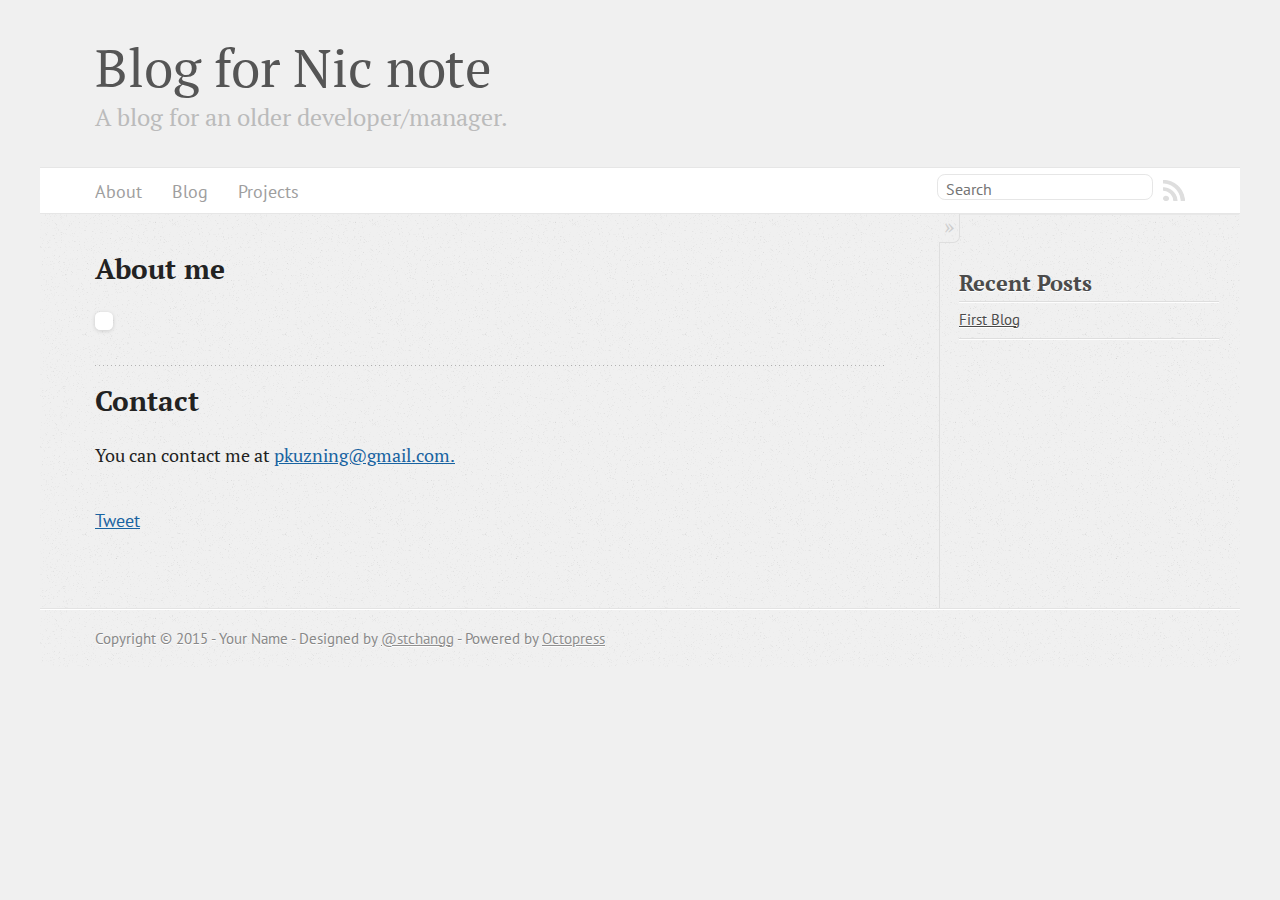
==== commit e1f5d2fa: "Site updated at 2015-06-04 08:07:15 UTC" ====
--- a/about/index.html
+++ b/about/index.html
@@ -9,7 +9,7 @@
   <meta name="author" content="Your Name">
 
   
-  <meta name="description" content="About me Contact You can contact me at &#x74;&#x65;&#115;&#116;&#x40;&#x65;&#120;&#x61;&#x6d;&#112;&#x6c;&#101;&#46;&#x63;&#x6f;&#109;&#x2e; Tweet &hellip;">
+  <meta name="description" content="About me Contact You can contact me at &#x70;&#x6b;&#x75;&#122;&#110;&#x69;&#x6e;&#103;&#64;&#103;&#109;&#x61;&#x69;&#x6c;&#x2e;&#x63;&#111;&#109;&# &hellip;">
   
 
   <!-- http://t.co/dKP3o1e -->
@@ -98,11 +98,11 @@
   
   <h2>About me</h2>
 
-<p><img src="http://placekitten.com/500/250" alt="" /></p>
+<p><img src="" alt="" /></p>
 
 <h2>Contact</h2>
 
-<p>You can contact me at <a href="&#109;&#97;&#x69;&#x6c;&#x74;&#111;&#58;&#116;&#101;&#115;&#x74;&#64;&#x65;&#x78;&#x61;&#109;&#x70;&#108;&#101;&#46;&#99;&#x6f;&#109;&#46;">&#x74;&#x65;&#115;&#116;&#x40;&#x65;&#120;&#x61;&#x6d;&#112;&#x6c;&#101;&#46;&#x63;&#x6f;&#109;&#x2e;</a></p>
+<p>You can contact me at <a href="&#x6d;&#x61;&#105;&#x6c;&#x74;&#x6f;&#x3a;&#112;&#x6b;&#117;&#122;&#x6e;&#x69;&#110;&#x67;&#x40;&#x67;&#x6d;&#x61;&#105;&#108;&#x2e;&#99;&#111;&#109;&#46;">&#x70;&#x6b;&#x75;&#122;&#110;&#x69;&#x6e;&#103;&#64;&#103;&#109;&#x61;&#x69;&#x6c;&#x2e;&#x63;&#111;&#109;&#x2e;</a></p>
 
   
     <footer>
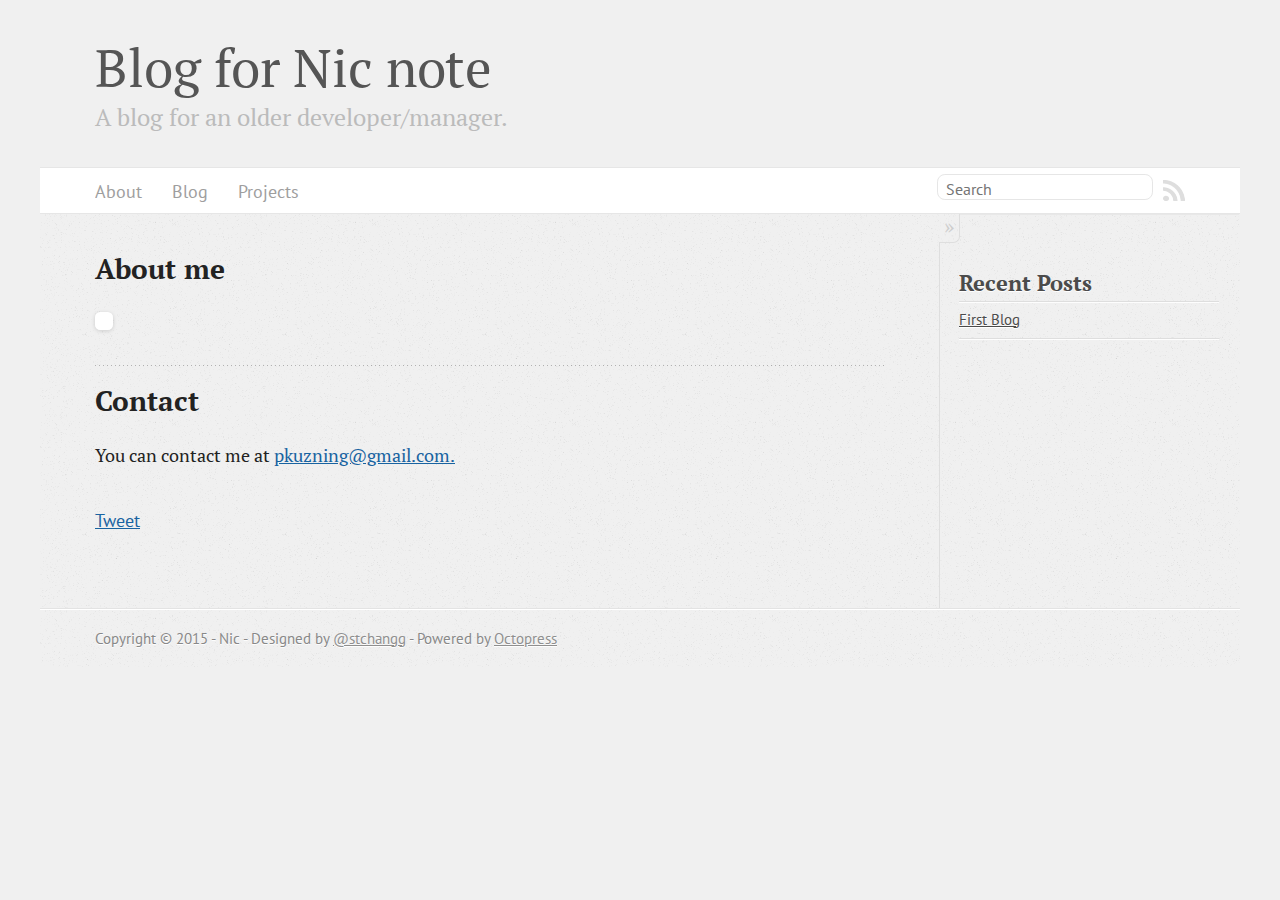
==== commit 911ef1f7: "Site updated at 2015-06-04 08:27:28 UTC" ====
--- a/about/index.html
+++ b/about/index.html
@@ -6,10 +6,10 @@
 <head>
   <meta charset="utf-8">
   <title>Blog for Nic note</title>
-  <meta name="author" content="Your Name">
+  <meta name="author" content="Nic">
 
   
-  <meta name="description" content="About me Contact You can contact me at &#x70;&#x6b;&#x75;&#122;&#110;&#x69;&#x6e;&#103;&#64;&#103;&#109;&#x61;&#x69;&#x6c;&#x2e;&#x63;&#111;&#109;&# &hellip;">
+  <meta name="description" content="About me Contact You can contact me at &#x70;&#x6b;&#x75;&#122;&#110;&#x69;&#x6e;&#x67;&#x40;&#x67;&#109;&#97;&#x69;&#x6c;&#46;&#x63;&#x6f;&#109;&# &hellip;">
   
 
   <!-- http://t.co/dKP3o1e -->
@@ -98,11 +98,11 @@
   
   <h2>About me</h2>
 
-<p><img src="" alt="" /></p>
+<p><img src="https://avatars1.githubusercontent.com/u/2967514?v=3&amp;u=8071856184ba88c8ce09e5a01e740c791a8ac729&amp;s=140" alt="" /></p>
 
 <h2>Contact</h2>
 
-<p>You can contact me at <a href="&#x6d;&#x61;&#105;&#x6c;&#x74;&#x6f;&#x3a;&#112;&#x6b;&#117;&#122;&#x6e;&#x69;&#110;&#x67;&#x40;&#x67;&#x6d;&#x61;&#105;&#108;&#x2e;&#99;&#111;&#109;&#46;">&#x70;&#x6b;&#x75;&#122;&#110;&#x69;&#x6e;&#103;&#64;&#103;&#109;&#x61;&#x69;&#x6c;&#x2e;&#x63;&#111;&#109;&#x2e;</a></p>
+<p>You can contact me at <a href="&#109;&#x61;&#x69;&#108;&#116;&#x6f;&#x3a;&#112;&#x6b;&#x75;&#x7a;&#x6e;&#105;&#110;&#103;&#x40;&#103;&#109;&#97;&#x69;&#x6c;&#x2e;&#x63;&#111;&#109;&#46;">&#x70;&#x6b;&#x75;&#122;&#110;&#x69;&#x6e;&#x67;&#x40;&#x67;&#109;&#97;&#x69;&#x6c;&#46;&#x63;&#x6f;&#109;&#x2e;</a></p>
 
   
     <footer>
@@ -147,7 +147,7 @@
     </div>
   </div>
   <footer role="contentinfo"><p>
-  Copyright &copy; 2015 - Your Name -
+  Copyright &copy; 2015 - Nic -
   <span class="credit">Designed by <a href="http://stchangg.com">@stchangg</a></span> -
   <span class="credit">Powered by <a href="http://octopress.org">Octopress</a></span>
 </p>
